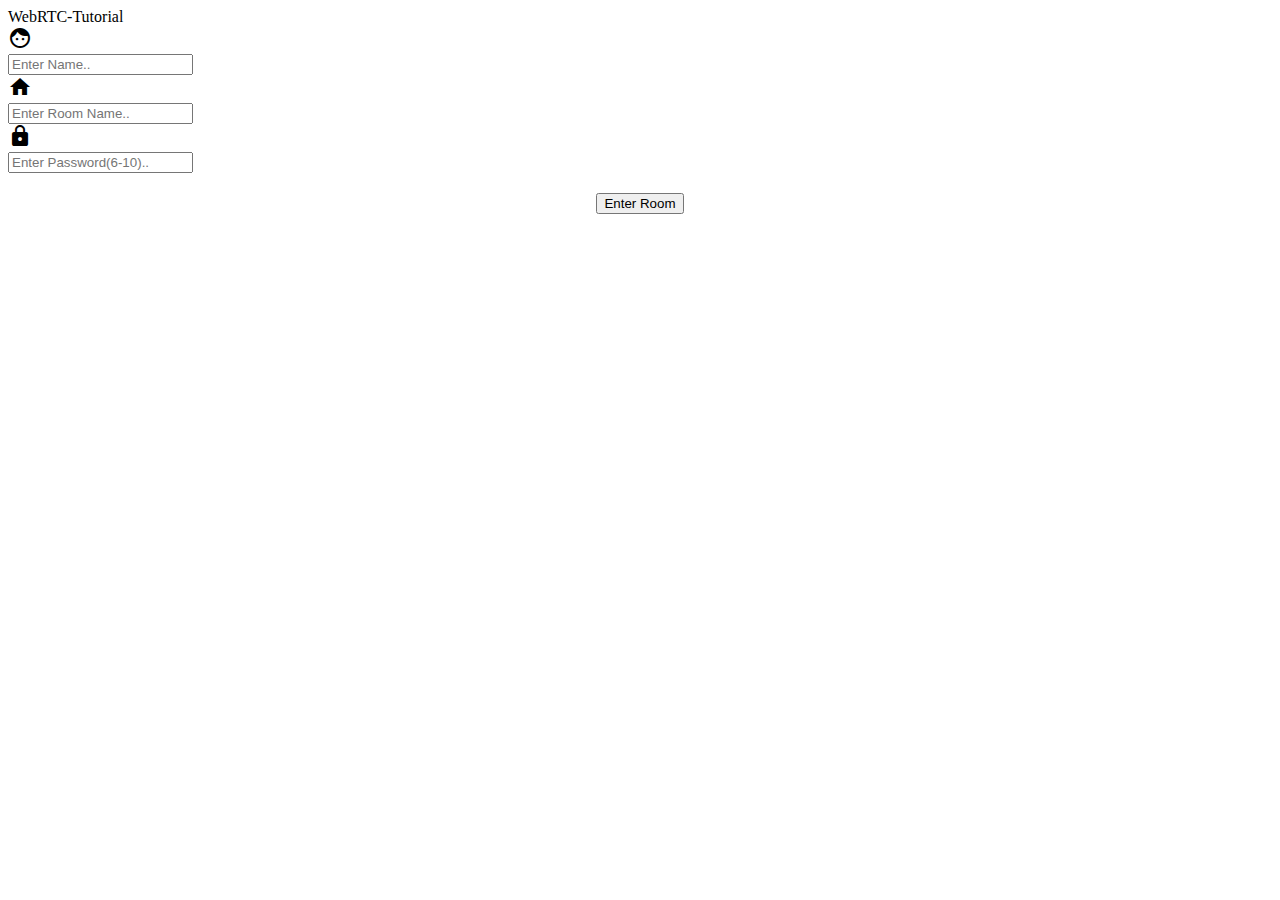
==== index.html @ 20a59cfd "Update index.html" ====
<!DOCTYPE html>
<html lang="en">
<head>
    <title>WebRTC-Tutorial</title>
    <meta charset="utf-8">
    <meta name="viewport" content="width=device-width, initial-scale=1">
    <link href="https://fonts.googleapis.com/icon?family=Material+Icons"
          rel="stylesheet">
    <!-- CSS only -->
    <link rel="stylesheet" href="https://stackpath.bootstrapcdn.com/bootstrap/5.0.0-alpha1/css/bootstrap.min.css" integrity="sha384-r4NyP46KrjDleawBgD5tp8Y7UzmLA05oM1iAEQ17CSuDqnUK2+k9luXQOfXJCJ4I" crossorigin="anonymous">
    <!-- JavaScript and dependencies -->
    <link rel="stylesheet" href="stylesheets/webrtcstyle.css">
</head>
<body class="theme">
    <div class="container">
        <div class="row">
            <div id="title" class="col-lg-4 col-xs-12 col-sm-12 text-center">
                <span class="row">WebRTC-Tutorial</span>
            </div>
            <form id="userdata" class="col-lg-8 col-xs-12 col-sm-12 text-center">
                <div class="col-md-6 col-xs-12 col-lg-6 child-padding" style="margin: auto;position: relative;top:30%">
                    <div class=row>
                        <div class="input-group">
                            <div class="input-group-prepend">
                                <span class="input-group-text"><i class="material-icons md-36">face</i></span>
                            </div>
                            <input name="useridentity" class="input form-control" type="text" id="useridentity" required minlength="3"
                                   placeholder="Enter Name.."><br />
                        </div>
                    </div>
                    <div class="row">
                        <div class="input-group">
                            <div class="input-group-prepend">
                                <span class="input-group-text"><i class="material-icons md-36">home</i></span>
                            </div>
                            <input name="roomidentity" class="input form-control"  type="text" id="roomidentity" required minlength="3"
                                   placeholder="Enter Room Name.."><br />
                        </div>
                    </div>
                    <div class="row">
                        <div class="input-group">
                            <div class="input-group-prepend">
                                <span class="input-group-text"><i class="material-icons md-36">lock</i></span>
                            </div>
                            <input name="roompassword" type="text" class="input form-control" id="roompassword" required minlength="6"
                                   placeholder="Enter Password(6-10).."><br />
                        </div>
                    </div>
                    <div id="startjoinbuttons" class="row" style="text-align:center;padding:20px">
                        <button type="submit" class="btn btn-primary col-xs-12 col-md-6 col-lg-6" formaction="pages/room.html" id="enterroom">Enter Room</button>
                    </div>

                </div>
            </form>
        </div>
    </div>
   </body>

</html>
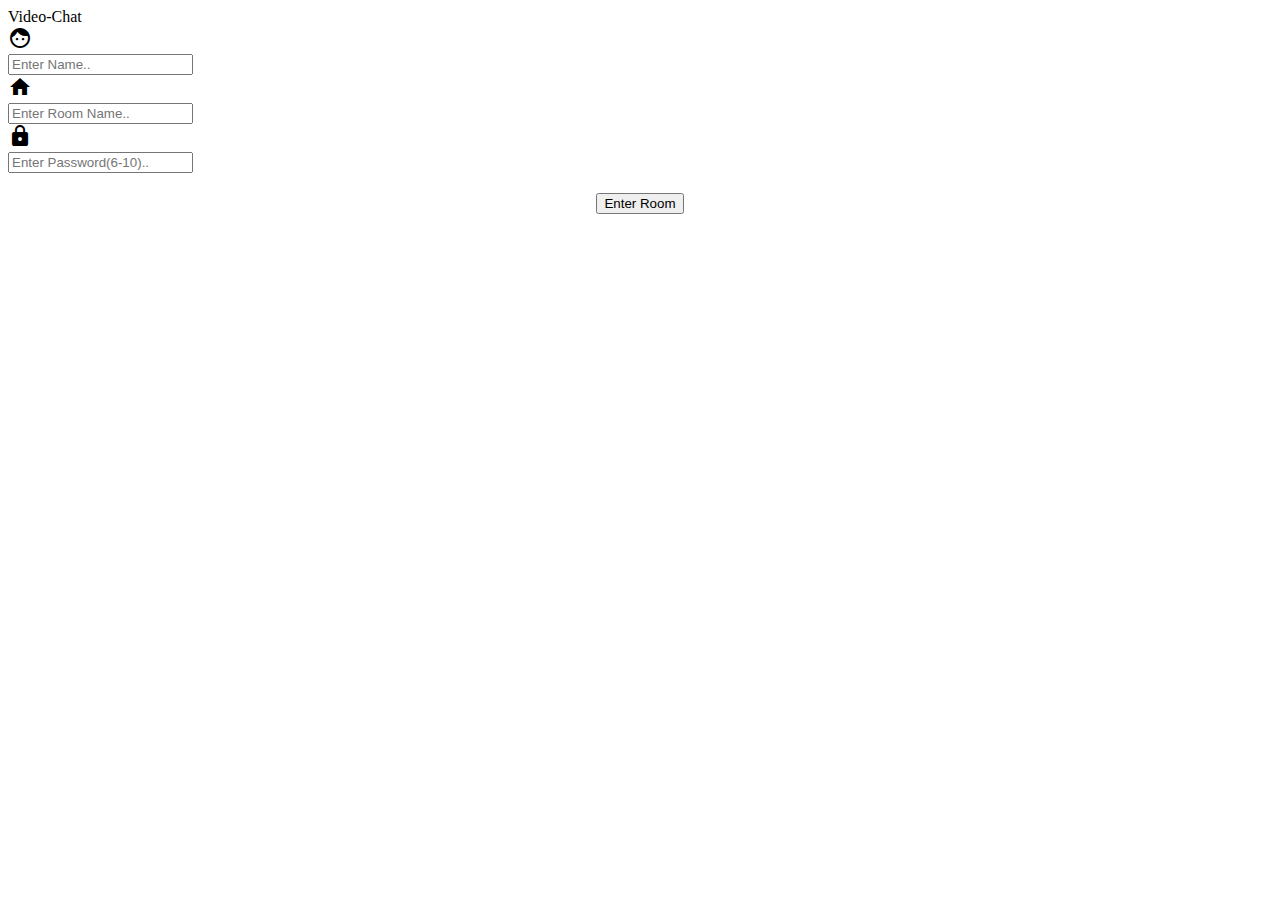
==== commit 6e4615dd: "Update index.html" ====
--- a/index.html
+++ b/index.html
@@ -15,7 +15,7 @@
     <div class="container">
         <div class="row">
             <div id="title" class="col-lg-4 col-xs-12 col-sm-12 text-center">
-                <span class="row">WebRTC-Tutorial</span>
+                <span class="row">Video-Chat</span>
             </div>
             <form id="userdata" class="col-lg-8 col-xs-12 col-sm-12 text-center">
                 <div class="col-md-6 col-xs-12 col-lg-6 child-padding" style="margin: auto;position: relative;top:30%">
